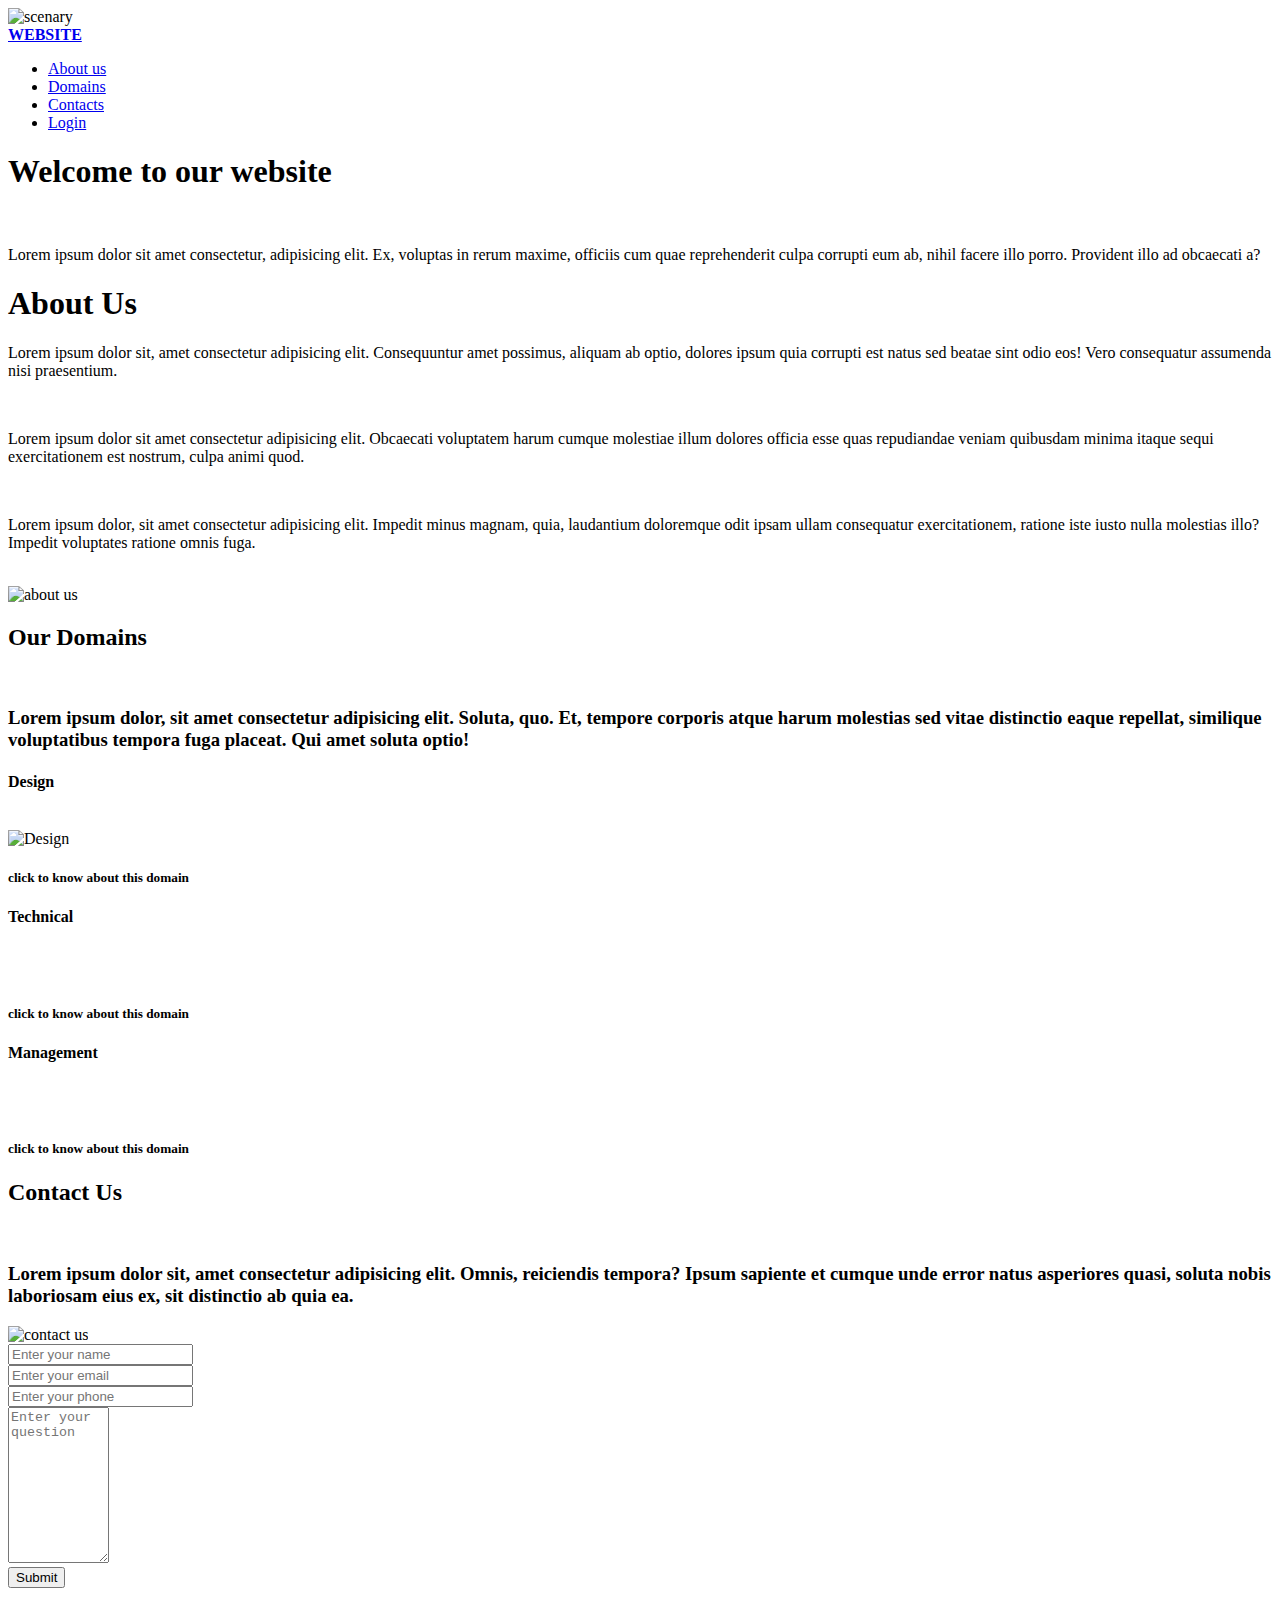
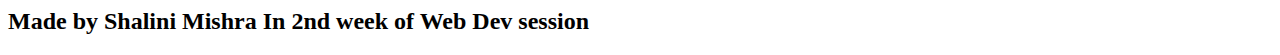
==== index.html @ b62c8528 "Create index.html" ====
<!DOCTYPE html>
<html lang="en">
<head>
    <meta charset="UTF-8">
    <meta http-equiv="X-UA-Compatible" content="IE=edge">
    <meta name="viewport" content="width=device-width, initial-scale=1.0">
    <title>Document</title>
    <link rel="stylesheet" href="./style_shalini.css">
    <link rel="preconnect" href="https://fonts.gstatic.com">
<link href="https://fonts.googleapis.com/css2?family=Poppins&display=swap" rel="stylesheet">
</head>
<body>
    <img class="back" src="https://www.itl.cat/pngfile/big/186-1864680_sunset-sunrise-mountain-silhouette-dark-wallpaper-dark-sunset.jpg" alt="scenary">
    <div class="landing">
        <div class="navbar">
            <div class="weby">
            <a href="#"><strong>WEBSITE</strong></a>
            </div>
            <ul>
                <li><a href="#about1">About us</a></li>
                <li><a href="#domain1">Domains</a></li>
                <li><a href="#contact1">Contacts</a></li>
                <li><a href="#login1">Login</a></li>
            </ul>
        </div>
        <div class="maintext">
            <h1>Welcome to our website</h1>
            <br>
            <p>Lorem ipsum dolor sit amet consectetur, adipisicing elit. Ex, voluptas in rerum maxime, officiis cum quae reprehenderit culpa corrupti eum ab, nihil facere illo porro. Provident illo ad obcaecati a?</p>
        </div>
    </div>
    <section class="aboutus">
        <div class="about">
            <h1 id="about1"> About Us</h1>
            <p>Lorem ipsum dolor sit, amet consectetur adipisicing elit. Consequuntur amet possimus, aliquam ab optio, dolores ipsum quia corrupti est natus sed beatae sint odio eos! Vero consequatur assumenda nisi praesentium.</p>
            <br>
            <p>Lorem ipsum dolor sit amet consectetur adipisicing elit. Obcaecati voluptatem harum cumque molestiae illum dolores officia esse quas repudiandae veniam quibusdam minima itaque sequi exercitationem est nostrum, culpa animi quod.</p>
            <br>
            <p>Lorem ipsum dolor, sit amet consectetur adipisicing elit. Impedit minus magnam, quia, laudantium doloremque odit ipsam ullam consequatur exercitationem, ratione iste iusto nulla molestias illo? Impedit voluptates ratione omnis fuga.</p>
            <br>
        </div>
        <img src="C:\Users\shalini mishra\OneDrive\Documents\GIT_HUB\Git-Github-Session\css_shalini\undraw_team_ih79.svg" alt="about us">
    </section>
    <section class="domains">
        <h2 id="domain1"> Our Domains</h2>
        <br>
        <p><h3>Lorem ipsum dolor, sit amet consectetur adipisicing elit. Soluta, quo. Et, tempore corporis atque harum molestias sed vitae distinctio eaque repellat, similique voluptatibus tempora fuga placeat. Qui amet soluta optio!</h3></p>
        <div class="container">
            <div class="card">
                <h4>Design</h4>
                <br>
                <img src="C:\Users\shalini mishra\OneDrive\Documents\GIT_HUB\Git-Github-Session\css_shalini\undraw_Order_confirmed_re_g0if.svg" width=300px alt="Design">
                <br>
                <h5>click to know about this domain</h5>
            </div>
            <div class="card">
                <h4>Technical</h4>
                <br>
                <img src="C:\Users\shalini mishra\OneDrive\Documents\GIT_HUB\Git-Github-Session\css_shalini\undraw_Designer_by46.svg" width=300px alt="">
                <br>
                <h5>click to know about this domain</h5>
            </div>
            <div class="card">
                <h4>Management</h4>
                <br>
                <img src="C:\Users\shalini mishra\OneDrive\Documents\GIT_HUB\Git-Github-Session\css_shalini\undraw_co-working_825n.svg" width=300px alt="">
                <br>
                <h5>click to know about this domain</h5>
            </div>
        </div>
    </section>
    <section class="contactus">
        <h2 id="contact1">Contact Us</h2>
        <br>
        <h3 id="login1"><p>Lorem ipsum dolor sit, amet consectetur adipisicing elit. Omnis, reiciendis tempora? Ipsum sapiente et cumque unde error natus asperiores quasi, soluta nobis laboriosam eius ex, sit distinctio ab quia ea.</p></h3> 
        <div class="contact">
            <img src="C:\Users\shalini mishra\OneDrive\Documents\GIT_HUB\Git-Github-Session\css_shalini\undraw_contact_us_15o2.svg" width=40% alt="contact us">
            <form>
                <input type="text" name="" placeholder="Enter your name">
                <br>
                <input type="email" name="" placeholder="Enter your email">
                <br>
                <input type="text" name="" placeholder="Enter your phone">
                <br>
                <textarea name="name" rows=10px cols=10px placeholder="Enter your question"></textarea>
                <br>
                <button>Submit</button>
            </form>
        </div>
    </section>
    <section class="final">
        <h2>Made by Shalini Mishra In 2nd week of  Web Dev session</h2> 
    </section>
</body>
</html>
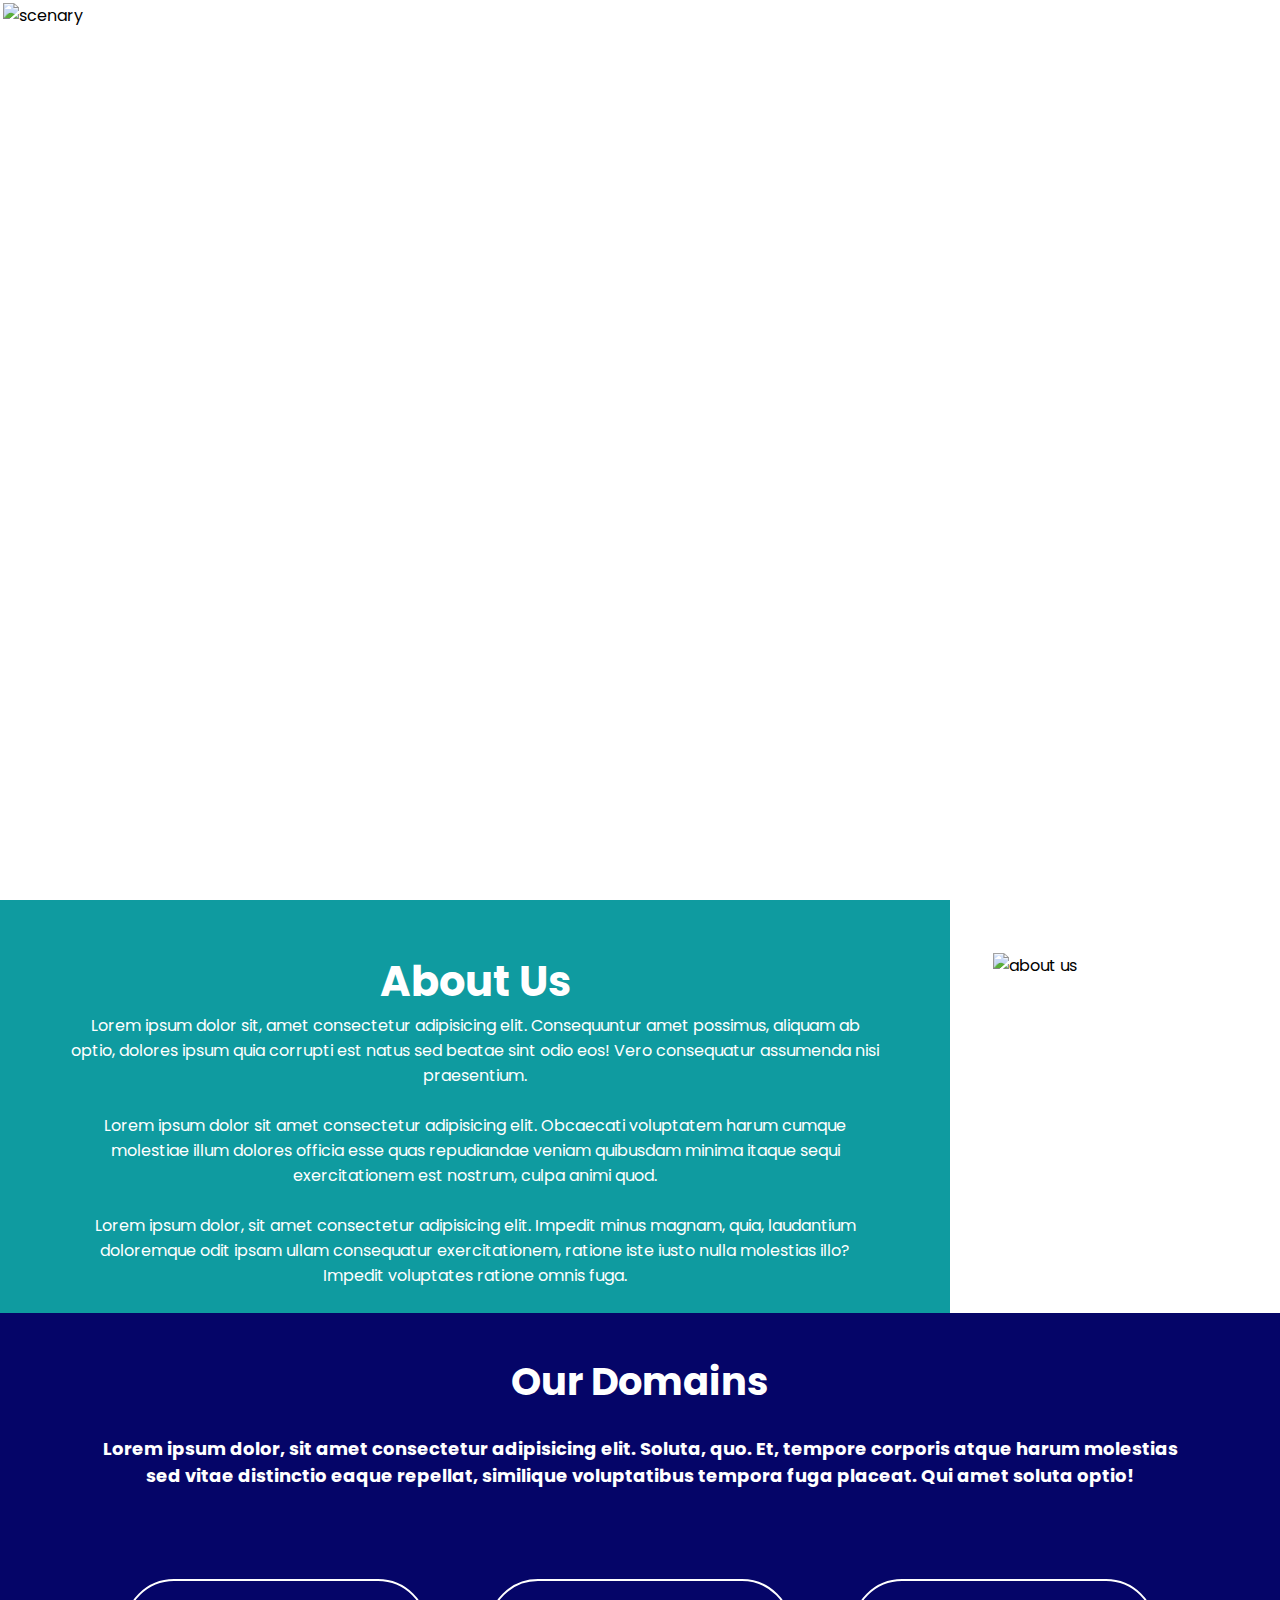
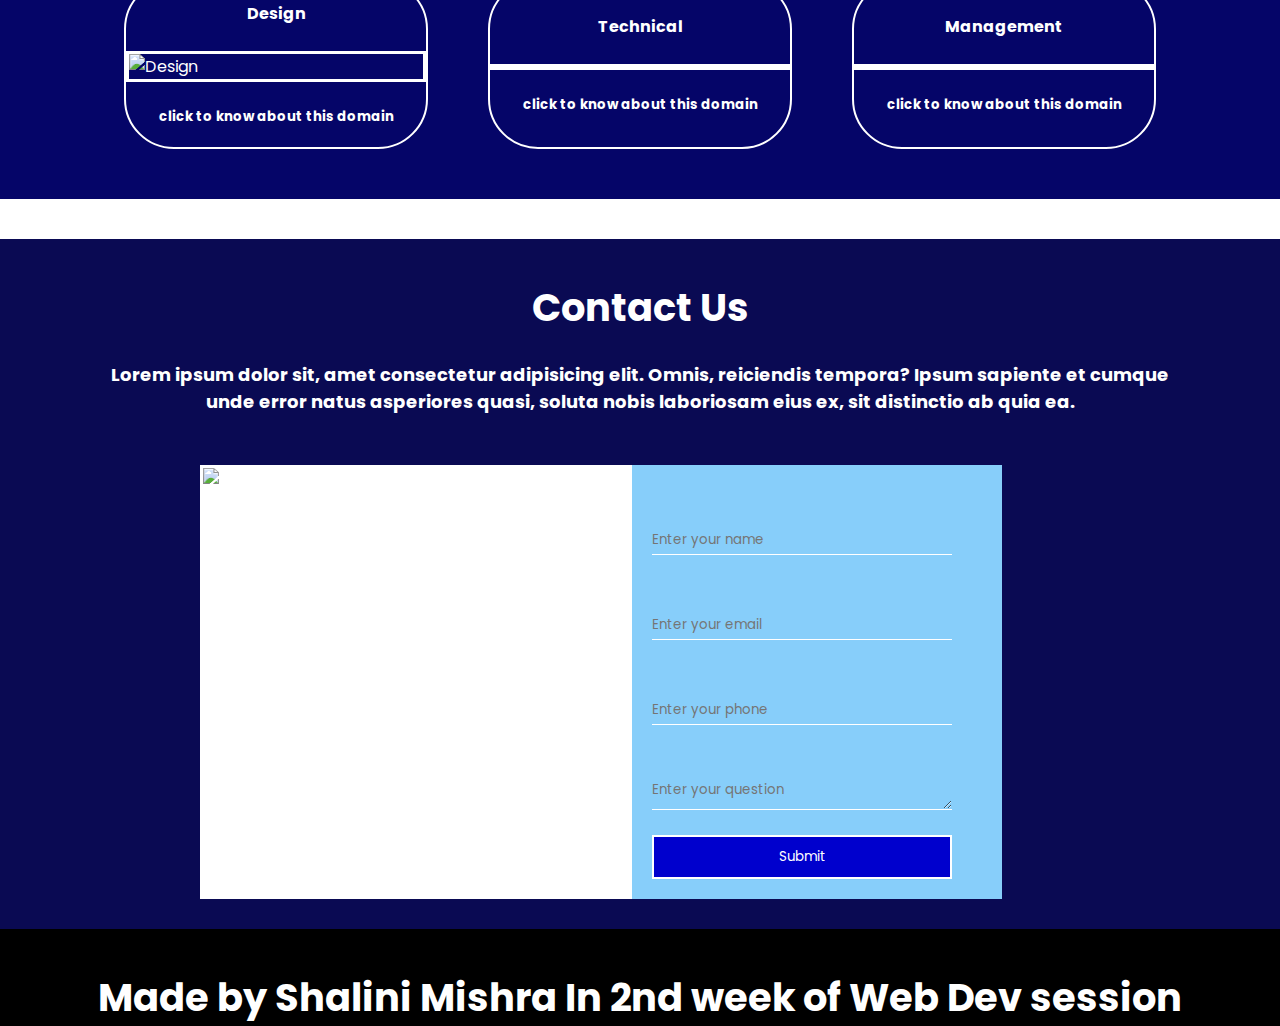
==== commit b40d0ff8: "Update index.html" ====
--- a/index.html
+++ b/index.html
@@ -5,7 +5,7 @@
     <meta http-equiv="X-UA-Compatible" content="IE=edge">
     <meta name="viewport" content="width=device-width, initial-scale=1.0">
     <title>Document</title>
-    <link rel="stylesheet" href="./style_shalini.css">
+    <link rel="stylesheet" href="./style_web.css">
     <link rel="preconnect" href="https://fonts.gstatic.com">
 <link href="https://fonts.googleapis.com/css2?family=Poppins&display=swap" rel="stylesheet">
 </head>
--- a/style_web.css
+++ b/style_web.css
@@ -0,0 +1,240 @@
+*{
+    margin:0;
+    padding:0;
+    box-sizing:border-box;
+    font-family: 'Poppins', sans-serif;
+}
+.landing{
+    width:100%;
+    height:100vh;
+    position:relative;
+}
+img.back{
+    width:100%;
+    height:100vh;
+    position:absolute;
+    top:0;
+    left:0;
+}
+.navbar{
+    position:absolute;
+    top:0;
+    left:0;
+    width:100%;
+    color:white;
+    display:flex;
+    align-items: center;
+    justify-content: space-between;
+    padding-top:40px;
+    padding-left:60px;
+    padding-right:60px;
+}
+.weby a{
+    text-decoration: none;
+    color:white;
+    font-size:25px;
+    letter-spacing: 1px;
+}
+.navbar ul li {
+    display:inline-block;
+    font-size: 20px;
+    cursor:pointer;
+    padding:10px;
+}
+.navbar ul li :hover{
+    border:2px;
+    color:rgb(247, 129, 129);
+}
+a{
+    text-decoration: none;
+    color:white;
+}
+.maintext{
+    position:absolute;
+    text-align:center;
+    color:white;
+    max-width:70%;
+    top:40%;
+    padding-left:350px;
+}
+h1{
+    font-size: 2.6rem;
+}
+.aboutus{
+    display:flex;
+    flex-direction: row;
+}
+.aboutus img{
+    width:50%;
+}
+.about{
+    background-color: rgb(15, 155, 160);
+    text-align:center;
+    color:white;
+    padding-right:70px;
+    padding-left:70px;
+    padding-top:50px;
+}
+.aboutus img{
+    padding-left:40px;
+    padding-right:40px;
+    padding-top:50px;
+}
+.domains{
+    background-color: rgb(5, 5, 104);
+    color:white;
+}
+h2{
+    text-align:center;
+    padding-top:40px;
+    font-size:2.4rem;
+}
+h3{
+    text-align:center;
+    padding-left: 100px;
+    padding-right:100px;
+    font-size: 18px;
+    padding-bottom: 50px;
+}
+.container{
+    margin:40px auto;
+    display:flex;
+    flex-direction:row;
+    justify-content:center;
+    padding-bottom: 50px;
+}
+.card{
+    display:flex;
+    justify-content: center;
+    flex-direction: column;
+    align-items: center;
+    padding-left:0px;
+    padding-right:0px;
+    border: 2px solid white;
+    margin-left: 30px;
+    margin-right:30px;
+    border-radius: 50px;
+    padding-bottom:20px;
+    padding-top:20px;
+}
+img{
+    border:3px solid white;
+}
+.card :hover{
+    background-color: white;
+    color:black;
+}
+form{
+    display:flex;
+    flex-direction:column;
+    justify-content:center;
+    background-color: lightskyblue;
+    padding-right:50px;
+    padding-left:20px;
+    padding-top:30px;
+    padding-bottom:20px;
+}
+input{
+    height:30px;
+    width:300px;
+    margin-top:30px;
+    border: none;
+    border-bottom: 1px solid white;
+    background-color: lightskyblue;
+    color:white;
+}
+.contact{
+    display:flex;
+    flex-direction:row;
+    margin-left:200px;
+}
+.contactus{
+    background-color: rgb(10, 10, 83);
+    color:white;
+    padding-bottom:30px;
+}
+.contact img{
+    background-color:white;
+}
+button{
+    background-color: mediumblue;
+    padding:10px;
+    border:2px solid white;
+    color:white;
+}
+button:hover{
+    background-color:white;
+    color:black;
+    padding:12px;
+}
+textarea{
+    height:30px;
+    width:300px;
+    margin-top:30px;
+    border: none;
+    border-bottom: 1px solid white;
+    background-color: lightskyblue;
+    color:white;
+}
+.final {
+    color:white;
+    background-color:black;
+}
+@media only screen and (max-width:500px)
+{
+    .weby a{
+        font-size: 15px;
+        padding:0px;
+        margin:-50px;
+        margin-top:-40px;
+    }
+    .navbar ul li {
+        font-size: 15px;
+        cursor:pointer;
+        display:inline-block;
+        align-items: center;
+        justify-content: space-between;
+    }
+    h1{
+        font-size: 20px;
+
+    }
+    .maintext{
+        text-align:center;
+        color:white;
+        max-width:70%;
+        top:40%;
+    }
+    img{
+        background-color: mediumblue;
+    }
+    .container{
+        display:flex;
+        flex-direction: column;
+    }
+    .card{
+        padding-bottom:10px;
+    }
+    p{
+        font-size: 15px;
+    }
+    h3{
+        font-size: 15px;
+    }
+    .final{
+        padding-right: 50px;
+    }
+    form{
+        padding-right:50px;
+    }
+    h1{
+        padding-left:15px;
+    }
+    h3{
+        padding:20px;
+    }
+    p{
+        padding-left:10px;
+    }
+}
+
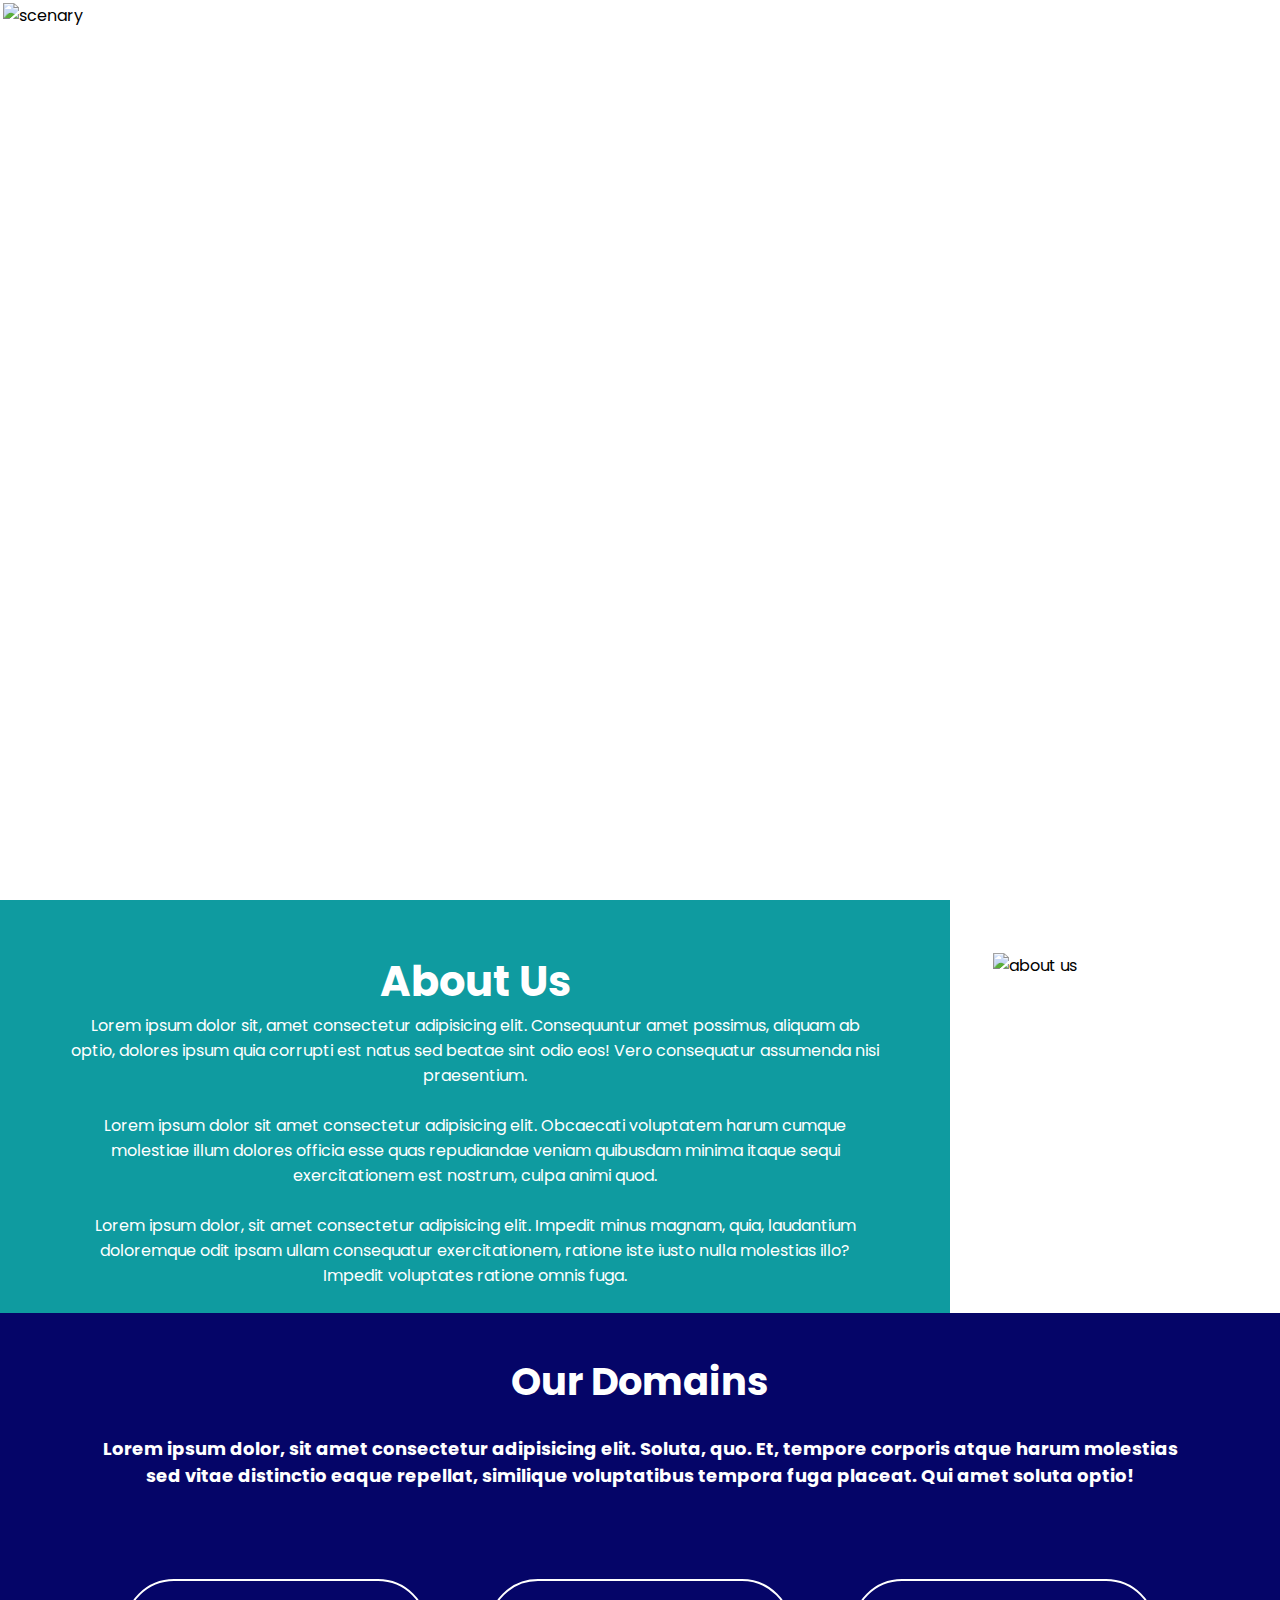
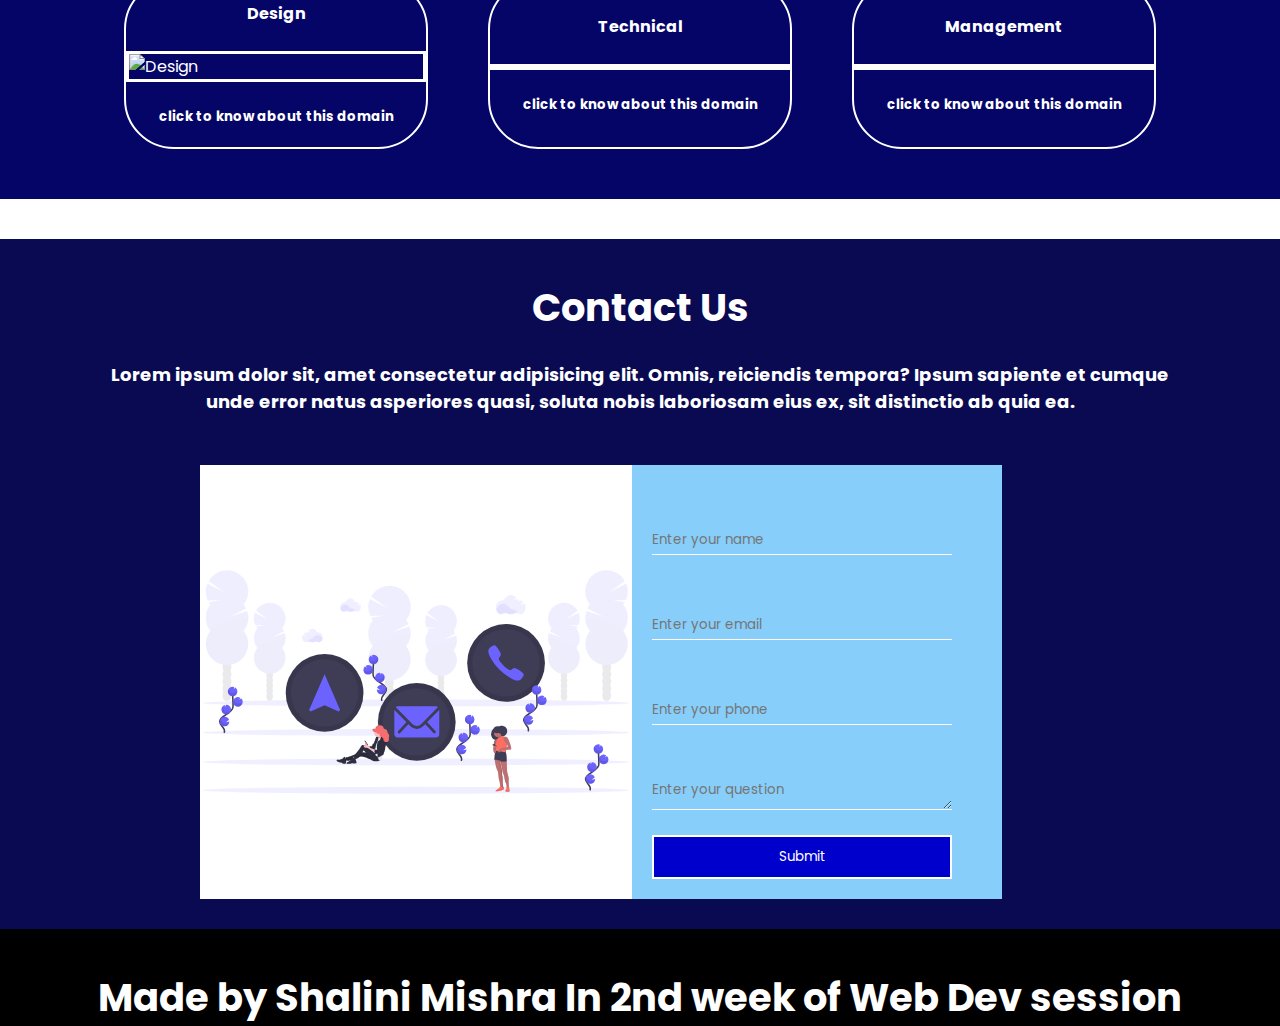
==== commit 2d6a0de0: "Update index.html" ====
--- a/index.html
+++ b/index.html
@@ -74,7 +74,7 @@
         <br>
         <h3 id="login1"><p>Lorem ipsum dolor sit, amet consectetur adipisicing elit. Omnis, reiciendis tempora? Ipsum sapiente et cumque unde error natus asperiores quasi, soluta nobis laboriosam eius ex, sit distinctio ab quia ea.</p></h3> 
         <div class="contact">
-            <img src="C:\Users\shalini mishra\OneDrive\Documents\GIT_HUB\Git-Github-Session\css_shalini\undraw_contact_us_15o2.svg" width=40% alt="contact us">
+            <img src="undraw_contact_us_15o2.svg" width=40% alt="contact us">
             <form>
                 <input type="text" name="" placeholder="Enter your name">
                 <br>
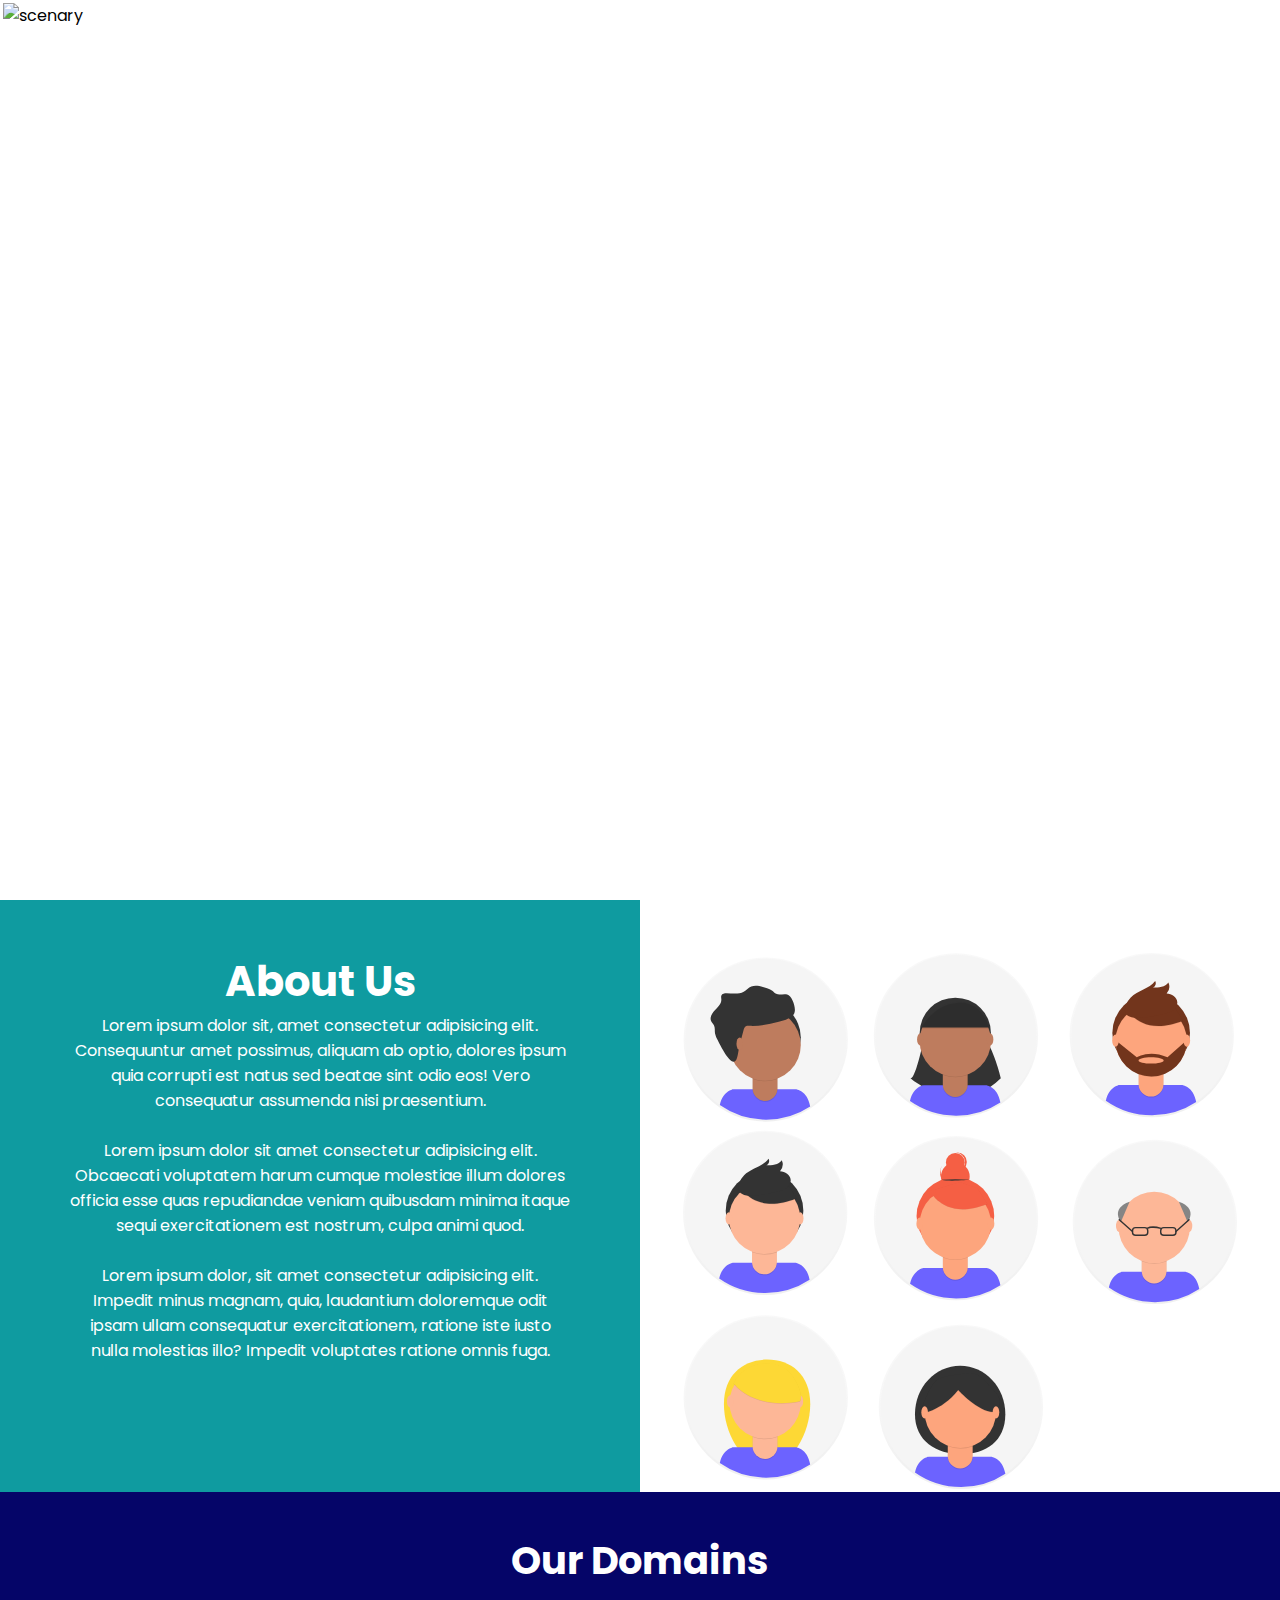
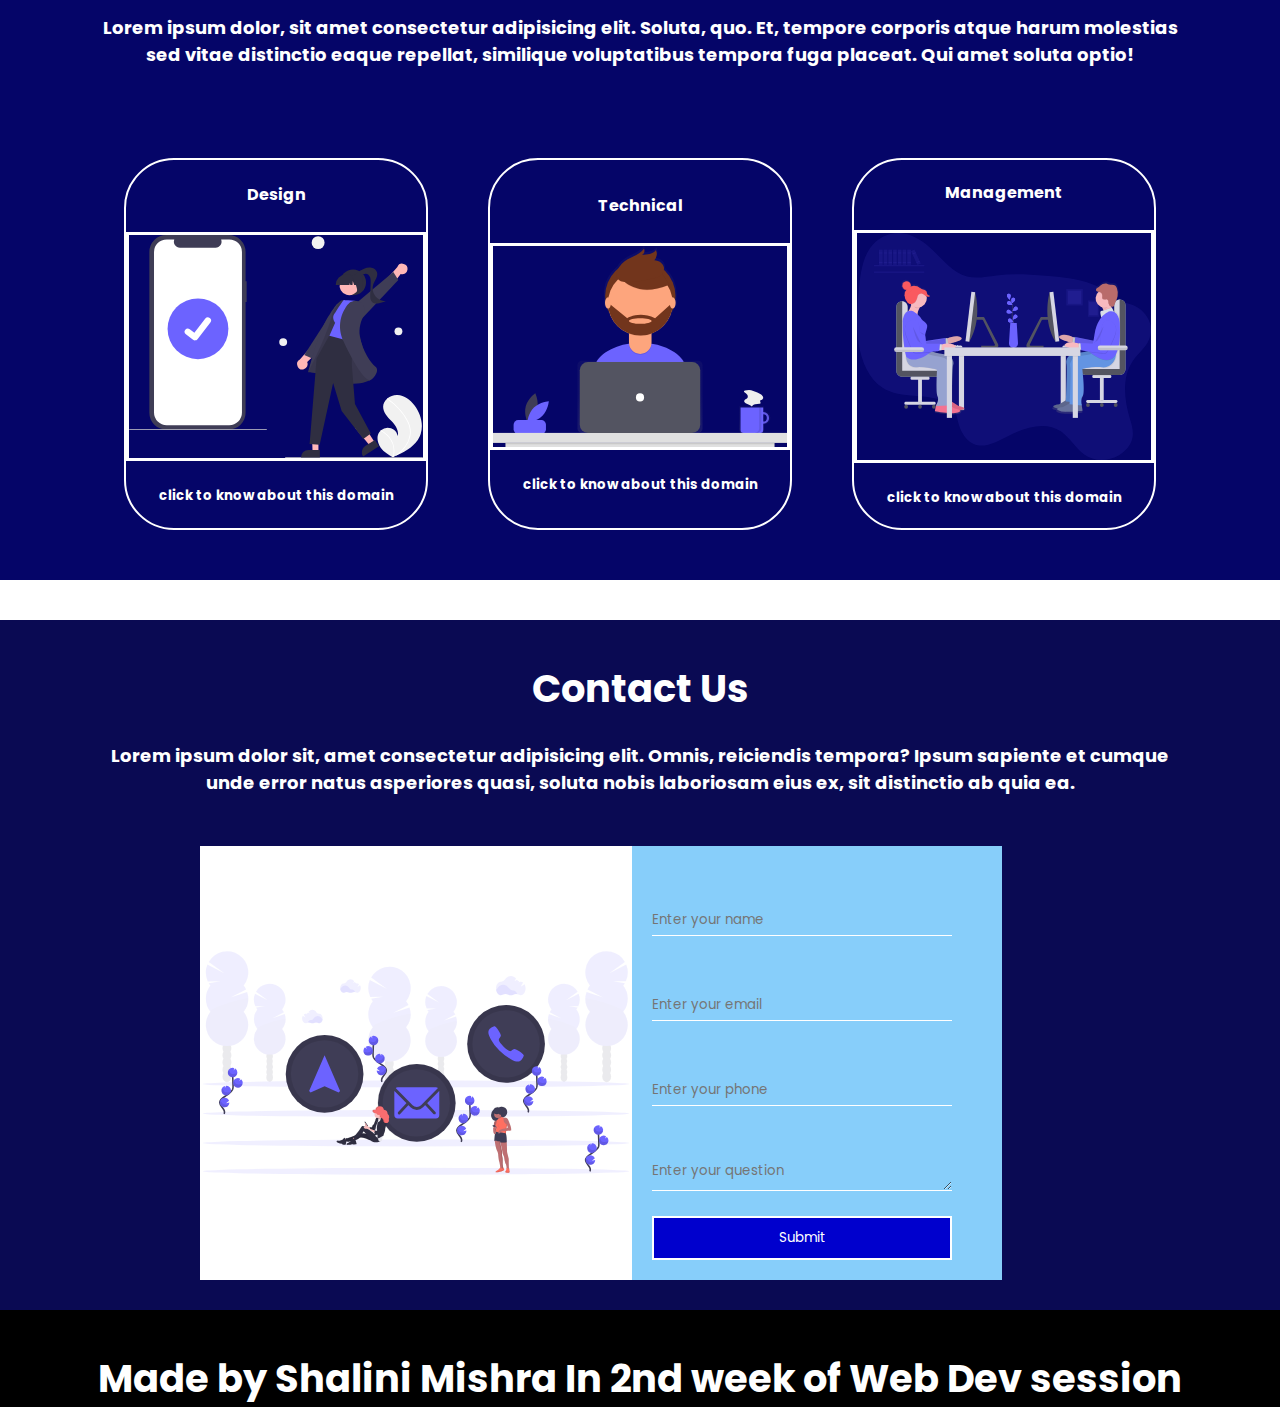
==== commit a8ee2113: "Update index.html" ====
--- a/index.html
+++ b/index.html
@@ -39,7 +39,7 @@
             <p>Lorem ipsum dolor, sit amet consectetur adipisicing elit. Impedit minus magnam, quia, laudantium doloremque odit ipsam ullam consequatur exercitationem, ratione iste iusto nulla molestias illo? Impedit voluptates ratione omnis fuga.</p>
             <br>
         </div>
-        <img src="C:\Users\shalini mishra\OneDrive\Documents\GIT_HUB\Git-Github-Session\css_shalini\undraw_team_ih79.svg" alt="about us">
+        <img src="undraw_team_ih79.svg" alt="about us">
     </section>
     <section class="domains">
         <h2 id="domain1"> Our Domains</h2>
@@ -49,21 +49,21 @@
             <div class="card">
                 <h4>Design</h4>
                 <br>
-                <img src="C:\Users\shalini mishra\OneDrive\Documents\GIT_HUB\Git-Github-Session\css_shalini\undraw_Order_confirmed_re_g0if.svg" width=300px alt="Design">
+                <img src="undraw_Order_confirmed_re_g0if.svg" width=300px alt="Design">
                 <br>
                 <h5>click to know about this domain</h5>
             </div>
             <div class="card">
                 <h4>Technical</h4>
                 <br>
-                <img src="C:\Users\shalini mishra\OneDrive\Documents\GIT_HUB\Git-Github-Session\css_shalini\undraw_Designer_by46.svg" width=300px alt="">
+                <img src="undraw_Designer_by46.svg" width=300px alt="">
                 <br>
                 <h5>click to know about this domain</h5>
             </div>
             <div class="card">
                 <h4>Management</h4>
                 <br>
-                <img src="C:\Users\shalini mishra\OneDrive\Documents\GIT_HUB\Git-Github-Session\css_shalini\undraw_co-working_825n.svg" width=300px alt="">
+                <img src="undraw_co-working_825n.svg" width=300px alt="">
                 <br>
                 <h5>click to know about this domain</h5>
             </div>
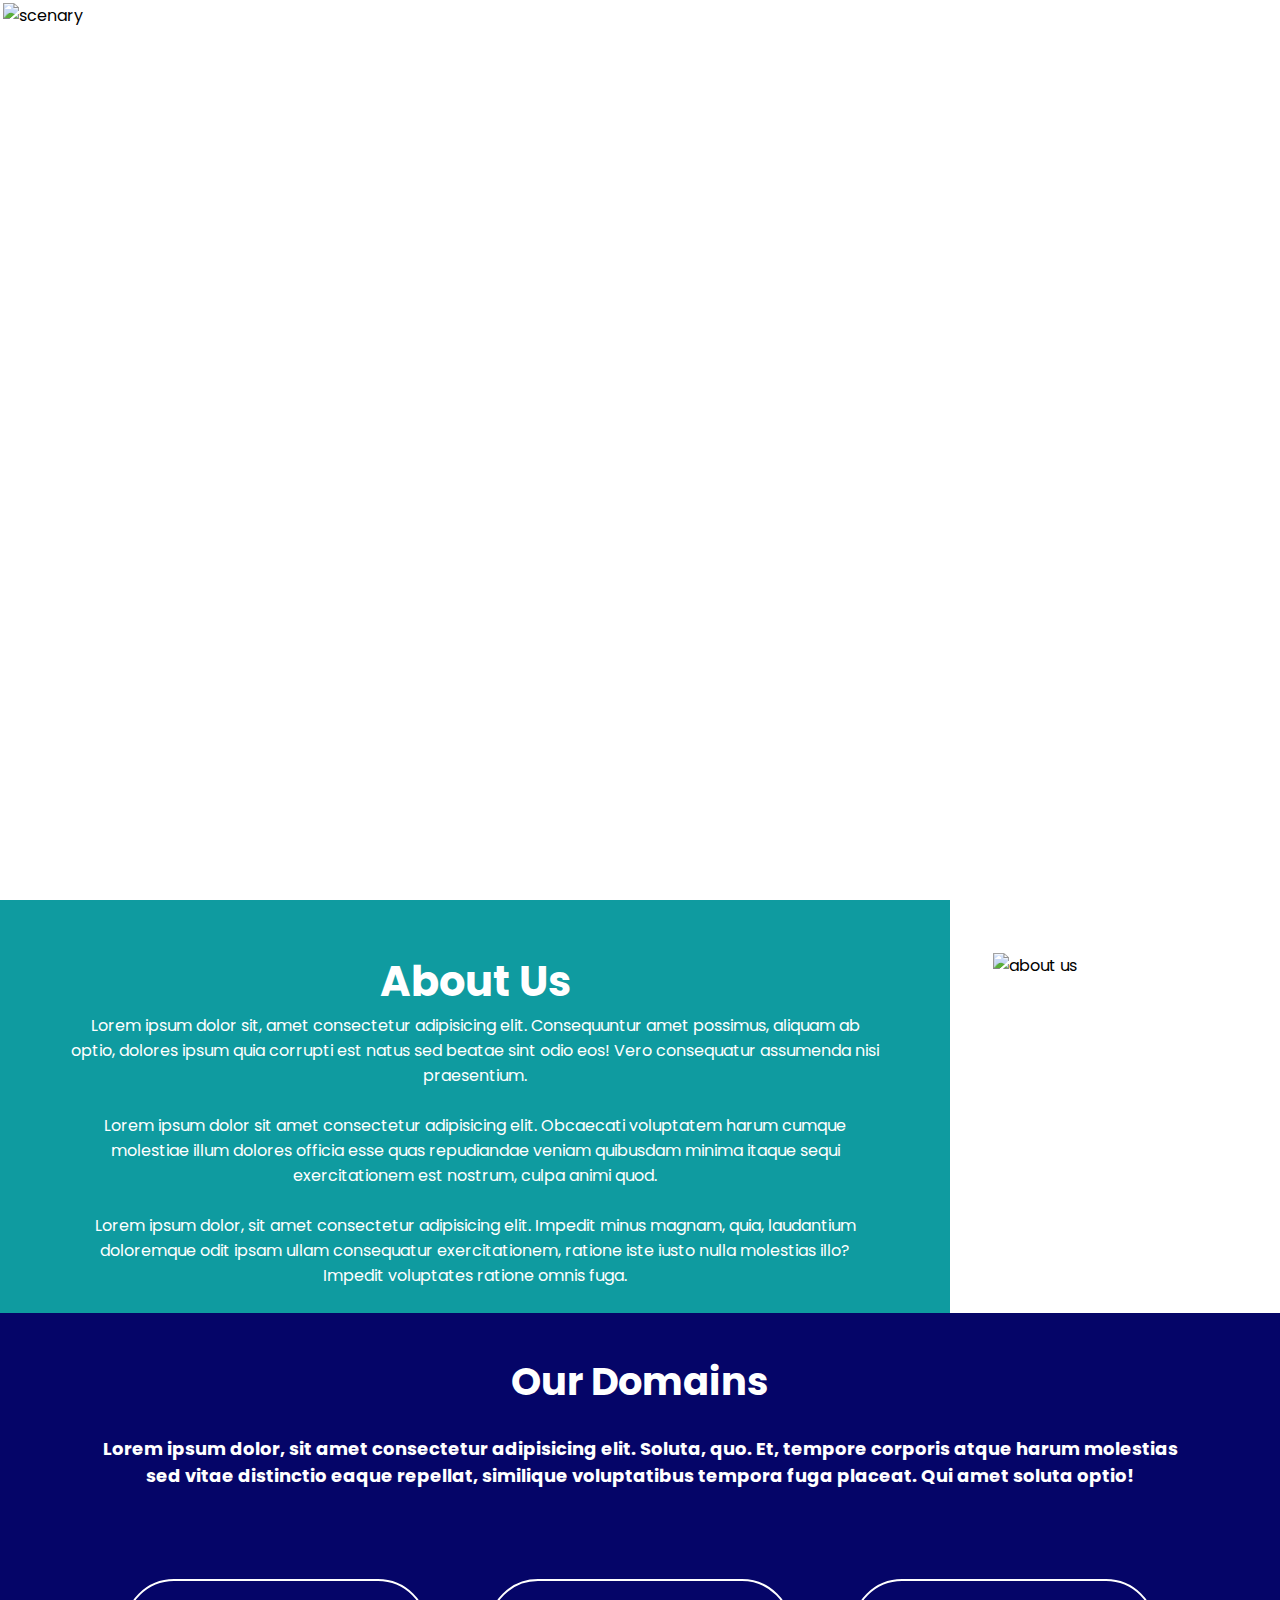
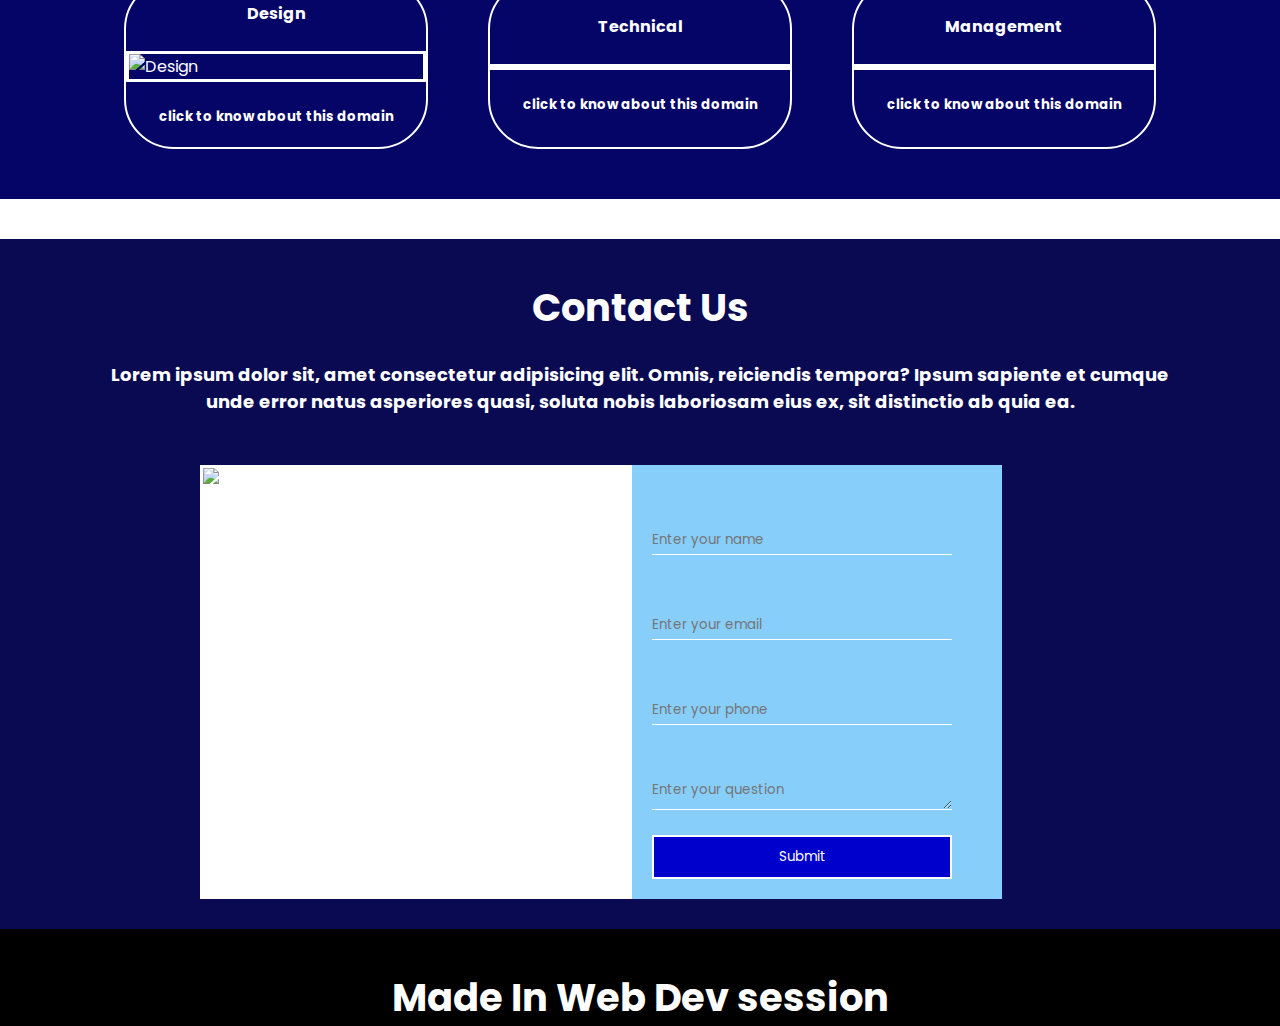
==== commit 5b070f71: "Update index.html" ====
--- a/index.html
+++ b/index.html
@@ -39,7 +39,7 @@
             <p>Lorem ipsum dolor, sit amet consectetur adipisicing elit. Impedit minus magnam, quia, laudantium doloremque odit ipsam ullam consequatur exercitationem, ratione iste iusto nulla molestias illo? Impedit voluptates ratione omnis fuga.</p>
             <br>
         </div>
-        <img src="undraw_team_ih79.svg" alt="about us">
+        <img src="C:\Users\shalini mishra\OneDrive\Documents\GIT_HUB\Git-Github-Session\css_shalini\undraw_team_ih79.svg" alt="about us">
     </section>
     <section class="domains">
         <h2 id="domain1"> Our Domains</h2>
@@ -49,21 +49,21 @@
             <div class="card">
                 <h4>Design</h4>
                 <br>
-                <img src="undraw_Order_confirmed_re_g0if.svg" width=300px alt="Design">
+                <img src="C:\Users\shalini mishra\OneDrive\Documents\GIT_HUB\Git-Github-Session\css_shalini\undraw_Order_confirmed_re_g0if.svg" width=300px alt="Design">
                 <br>
                 <h5>click to know about this domain</h5>
             </div>
             <div class="card">
                 <h4>Technical</h4>
                 <br>
-                <img src="undraw_Designer_by46.svg" width=300px alt="">
+                <img src="C:\Users\shalini mishra\OneDrive\Documents\GIT_HUB\Git-Github-Session\css_shalini\undraw_Designer_by46.svg" width=300px alt="">
                 <br>
                 <h5>click to know about this domain</h5>
             </div>
             <div class="card">
                 <h4>Management</h4>
                 <br>
-                <img src="undraw_co-working_825n.svg" width=300px alt="">
+                <img src="C:\Users\shalini mishra\OneDrive\Documents\GIT_HUB\Git-Github-Session\css_shalini\undraw_co-working_825n.svg" width=300px alt="">
                 <br>
                 <h5>click to know about this domain</h5>
             </div>
@@ -74,7 +74,7 @@
         <br>
         <h3 id="login1"><p>Lorem ipsum dolor sit, amet consectetur adipisicing elit. Omnis, reiciendis tempora? Ipsum sapiente et cumque unde error natus asperiores quasi, soluta nobis laboriosam eius ex, sit distinctio ab quia ea.</p></h3> 
         <div class="contact">
-            <img src="undraw_contact_us_15o2.svg" width=40% alt="contact us">
+            <img src="C:\Users\shalini mishra\OneDrive\Documents\GIT_HUB\Git-Github-Session\css_shalini\undraw_contact_us_15o2.svg" width=40% alt="contact us">
             <form>
                 <input type="text" name="" placeholder="Enter your name">
                 <br>
@@ -89,7 +89,7 @@
         </div>
     </section>
     <section class="final">
-        <h2>Made by Shalini Mishra In 2nd week of  Web Dev session</h2> 
+        <h2>Made In Web Dev session</h2> 
     </section>
 </body>
 </html>
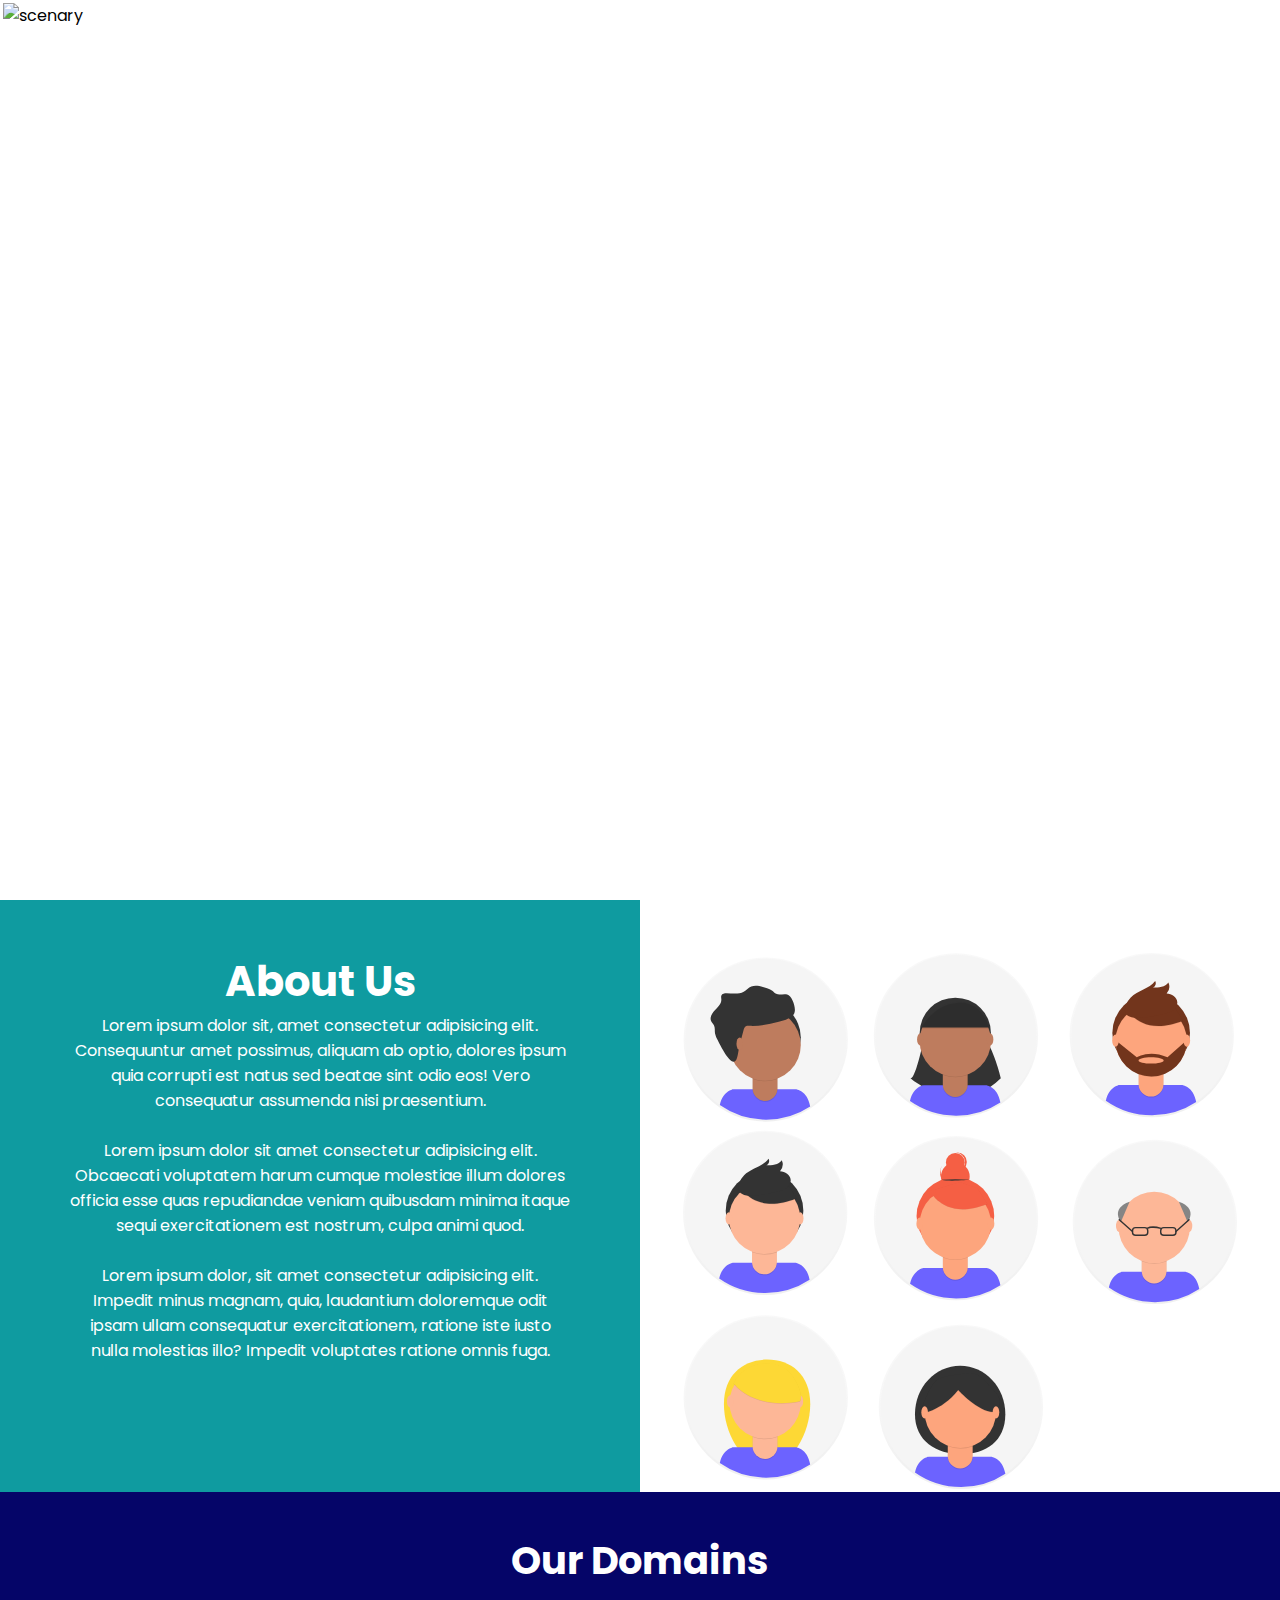
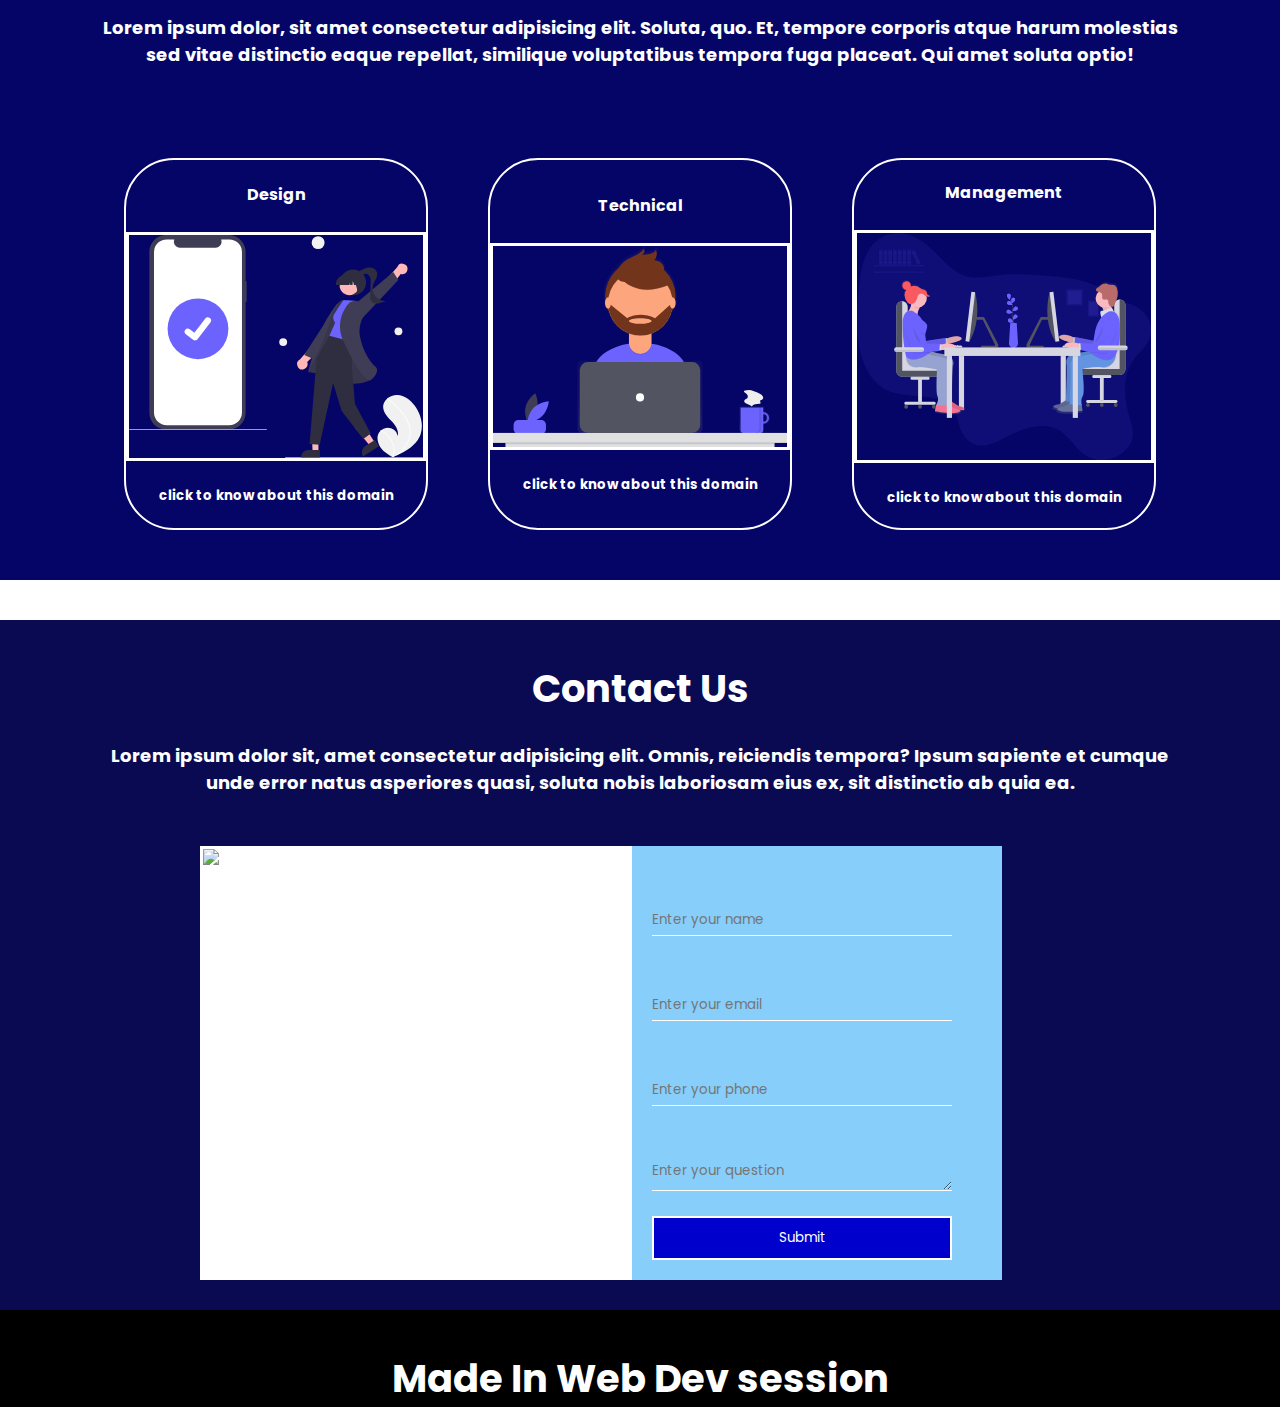
==== commit 872d429f: "Update index.html" ====
--- a/index.html
+++ b/index.html
@@ -39,7 +39,7 @@
             <p>Lorem ipsum dolor, sit amet consectetur adipisicing elit. Impedit minus magnam, quia, laudantium doloremque odit ipsam ullam consequatur exercitationem, ratione iste iusto nulla molestias illo? Impedit voluptates ratione omnis fuga.</p>
             <br>
         </div>
-        <img src="C:\Users\shalini mishra\OneDrive\Documents\GIT_HUB\Git-Github-Session\css_shalini\undraw_team_ih79.svg" alt="about us">
+        <img src="undraw_team_ih79.svg" alt="about us">
     </section>
     <section class="domains">
         <h2 id="domain1"> Our Domains</h2>
@@ -49,21 +49,21 @@
             <div class="card">
                 <h4>Design</h4>
                 <br>
-                <img src="C:\Users\shalini mishra\OneDrive\Documents\GIT_HUB\Git-Github-Session\css_shalini\undraw_Order_confirmed_re_g0if.svg" width=300px alt="Design">
+                <img src="undraw_Order_confirmed_re_g0if.svg" width=300px alt="Design">
                 <br>
                 <h5>click to know about this domain</h5>
             </div>
             <div class="card">
                 <h4>Technical</h4>
                 <br>
-                <img src="C:\Users\shalini mishra\OneDrive\Documents\GIT_HUB\Git-Github-Session\css_shalini\undraw_Designer_by46.svg" width=300px alt="">
+                <img src="undraw_Designer_by46.svg" width=300px alt="">
                 <br>
                 <h5>click to know about this domain</h5>
             </div>
             <div class="card">
                 <h4>Management</h4>
                 <br>
-                <img src="C:\Users\shalini mishra\OneDrive\Documents\GIT_HUB\Git-Github-Session\css_shalini\undraw_co-working_825n.svg" width=300px alt="">
+                <img src="undraw_co-working_825n.svg" width=300px alt="">
                 <br>
                 <h5>click to know about this domain</h5>
             </div>
--- a/style_web.css
+++ b/style_web.css
@@ -180,13 +180,19 @@
     color:white;
     background-color:black;
 }
-@media only screen and (max-width:500px)
+@media only screen and (max-width:900px)
 {
+    img{
+        width:80%;
+    }
+    .navbar ul li{
+        margin-right:20px;
+        padding-right:-30px;
+        padding-bottom:-40px;
+    }
     .weby a{
         font-size: 15px;
         padding:0px;
-        margin:-50px;
-        margin-top:-40px;
     }
     .navbar ul li {
         font-size: 15px;
@@ -195,15 +201,12 @@
         align-items: center;
         justify-content: space-between;
     }
-    h1{
-        font-size: 20px;
-
-    }
     .maintext{
-        text-align:center;
-        color:white;
-        max-width:70%;
-        top:40%;
+        text-align:left;
+        color:white;;
+        bottom:0px;
+        top:150px;
+        right:200px;
     }
     img{
         background-color: mediumblue;
@@ -224,17 +227,55 @@
     .final{
         padding-right: 50px;
     }
-    form{
-        padding-right:50px;
-    }
     h1{
-        padding-left:15px;
+        font-size: 18px;
+        width:250px;
+        margin-left:-100px;
+        padding-top:100px;
     }
     h3{
         padding:20px;
     }
-    p{
-        padding-left:10px;
+    .maintext p{
+        padding-right:0px;
+        width:300px;
+        margin-right:0px;
+        height:300px;
+        margin-left:-150px;
+        text-align:center;
+        padding-top:10px;
+        margin-bottom:-100px;
+        padding-bottom:-100px;
+    }
+    .aboutus{
+        display:flex;
+        flex-direction:column;
+    }
+    .contact{
+        margin-right:150px;
+        margin-left:0px;
+    }
+    .about{
+        padding-right:30px;
+        padding-left:30px;
+    }
+    .aboutus img{
+        width:100%;
+    }
+    .contact{
+        display:flex;
+        flex-direction:column;
+    }
+    .contactus img{
+        width:362px;
+    }
+    form{
+        padding-right:20px;
+        margin-right:-150px;
+    }
+    .about h1{
+        padding-left:160px;
+        padding-bottom:30px;
     }
 }
 
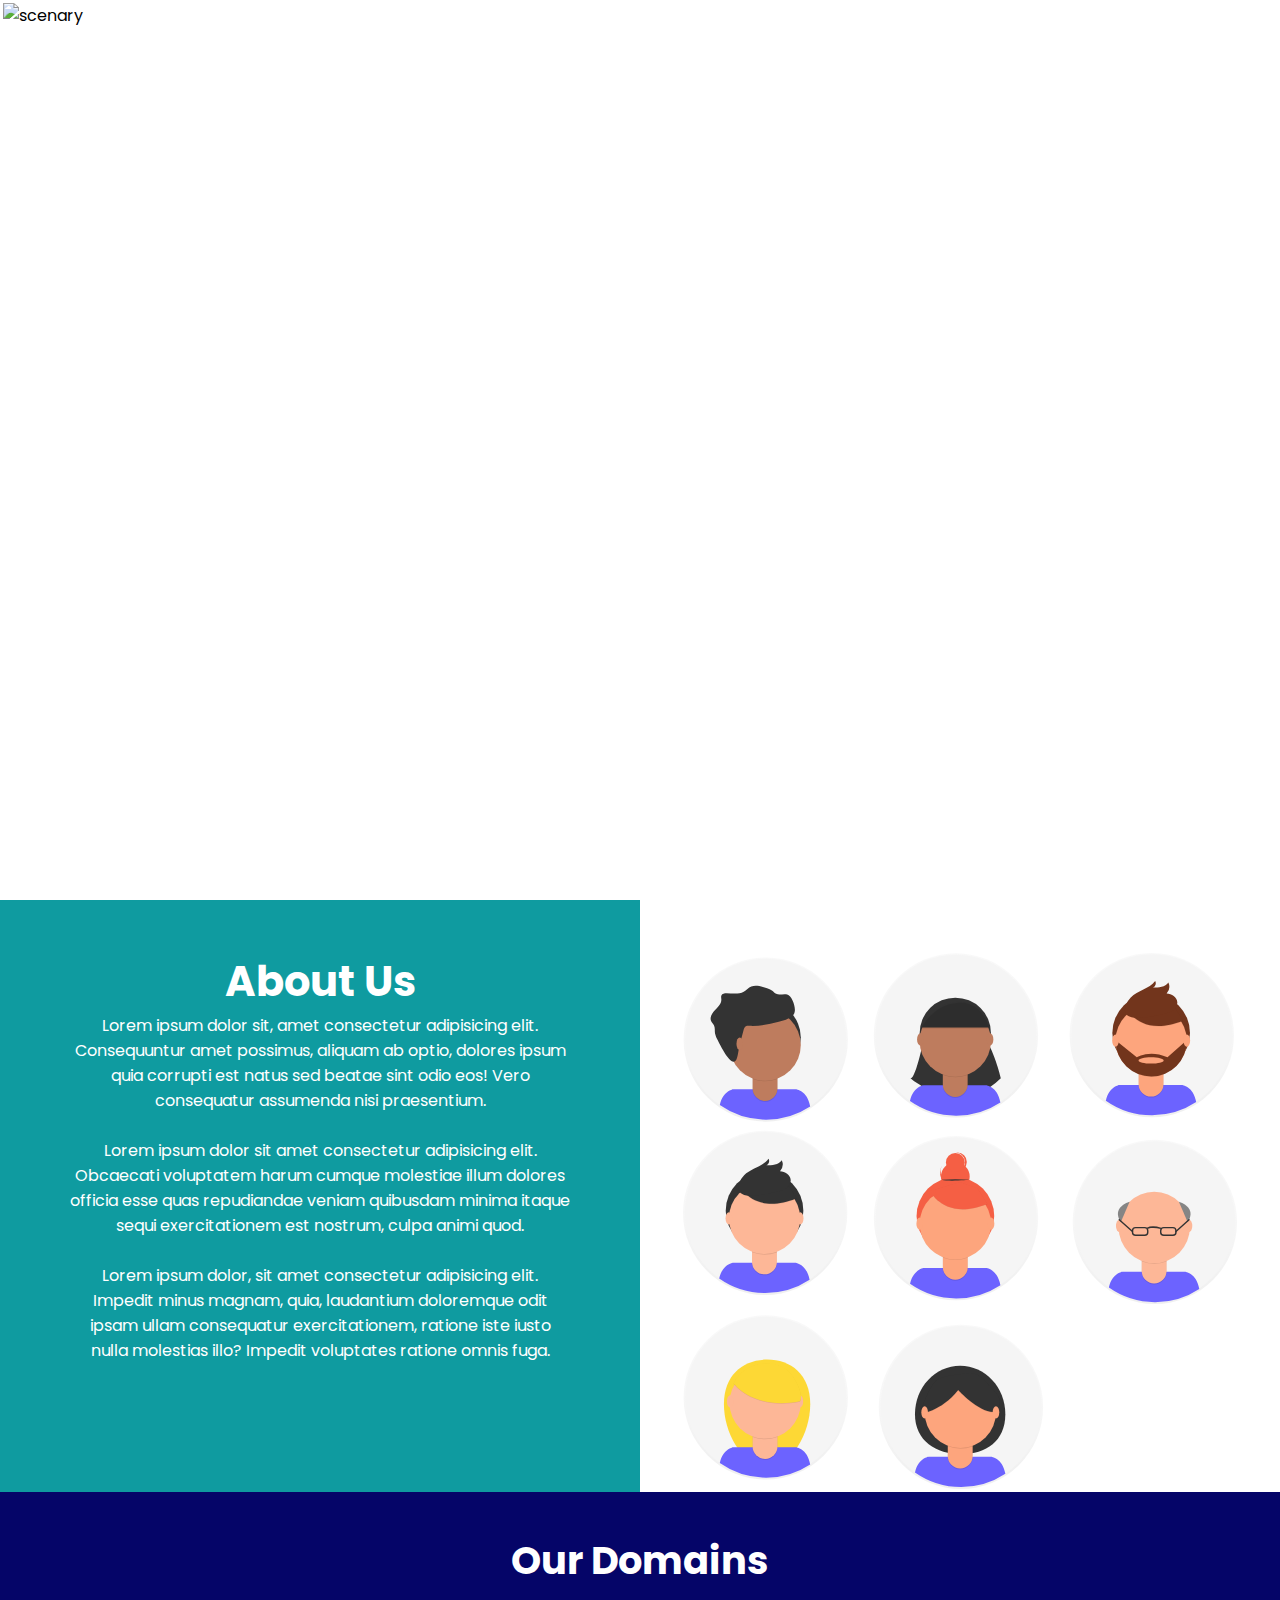
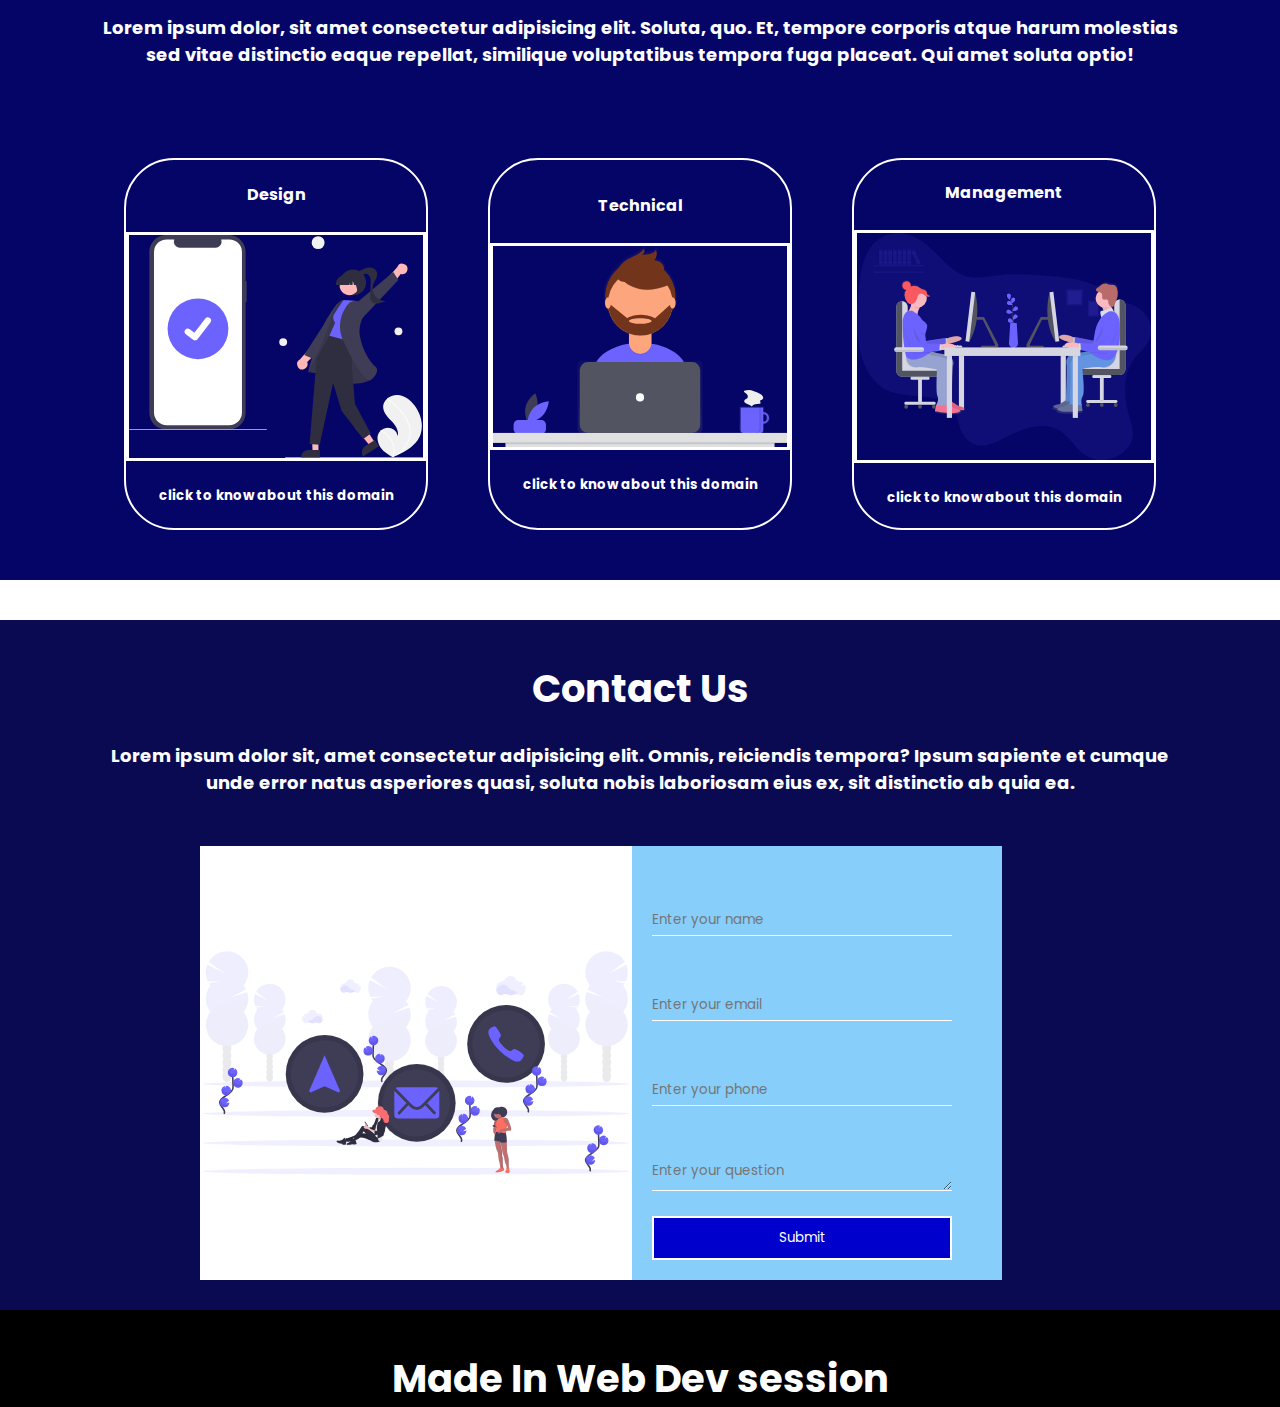
==== commit 86864a78: "Update index.html" ====
--- a/index.html
+++ b/index.html
@@ -74,7 +74,7 @@
         <br>
         <h3 id="login1"><p>Lorem ipsum dolor sit, amet consectetur adipisicing elit. Omnis, reiciendis tempora? Ipsum sapiente et cumque unde error natus asperiores quasi, soluta nobis laboriosam eius ex, sit distinctio ab quia ea.</p></h3> 
         <div class="contact">
-            <img src="C:\Users\shalini mishra\OneDrive\Documents\GIT_HUB\Git-Github-Session\css_shalini\undraw_contact_us_15o2.svg" width=40% alt="contact us">
+            <img src="undraw_contact_us_15o2.svg" width=40% alt="contact us">
             <form>
                 <input type="text" name="" placeholder="Enter your name">
                 <br>
